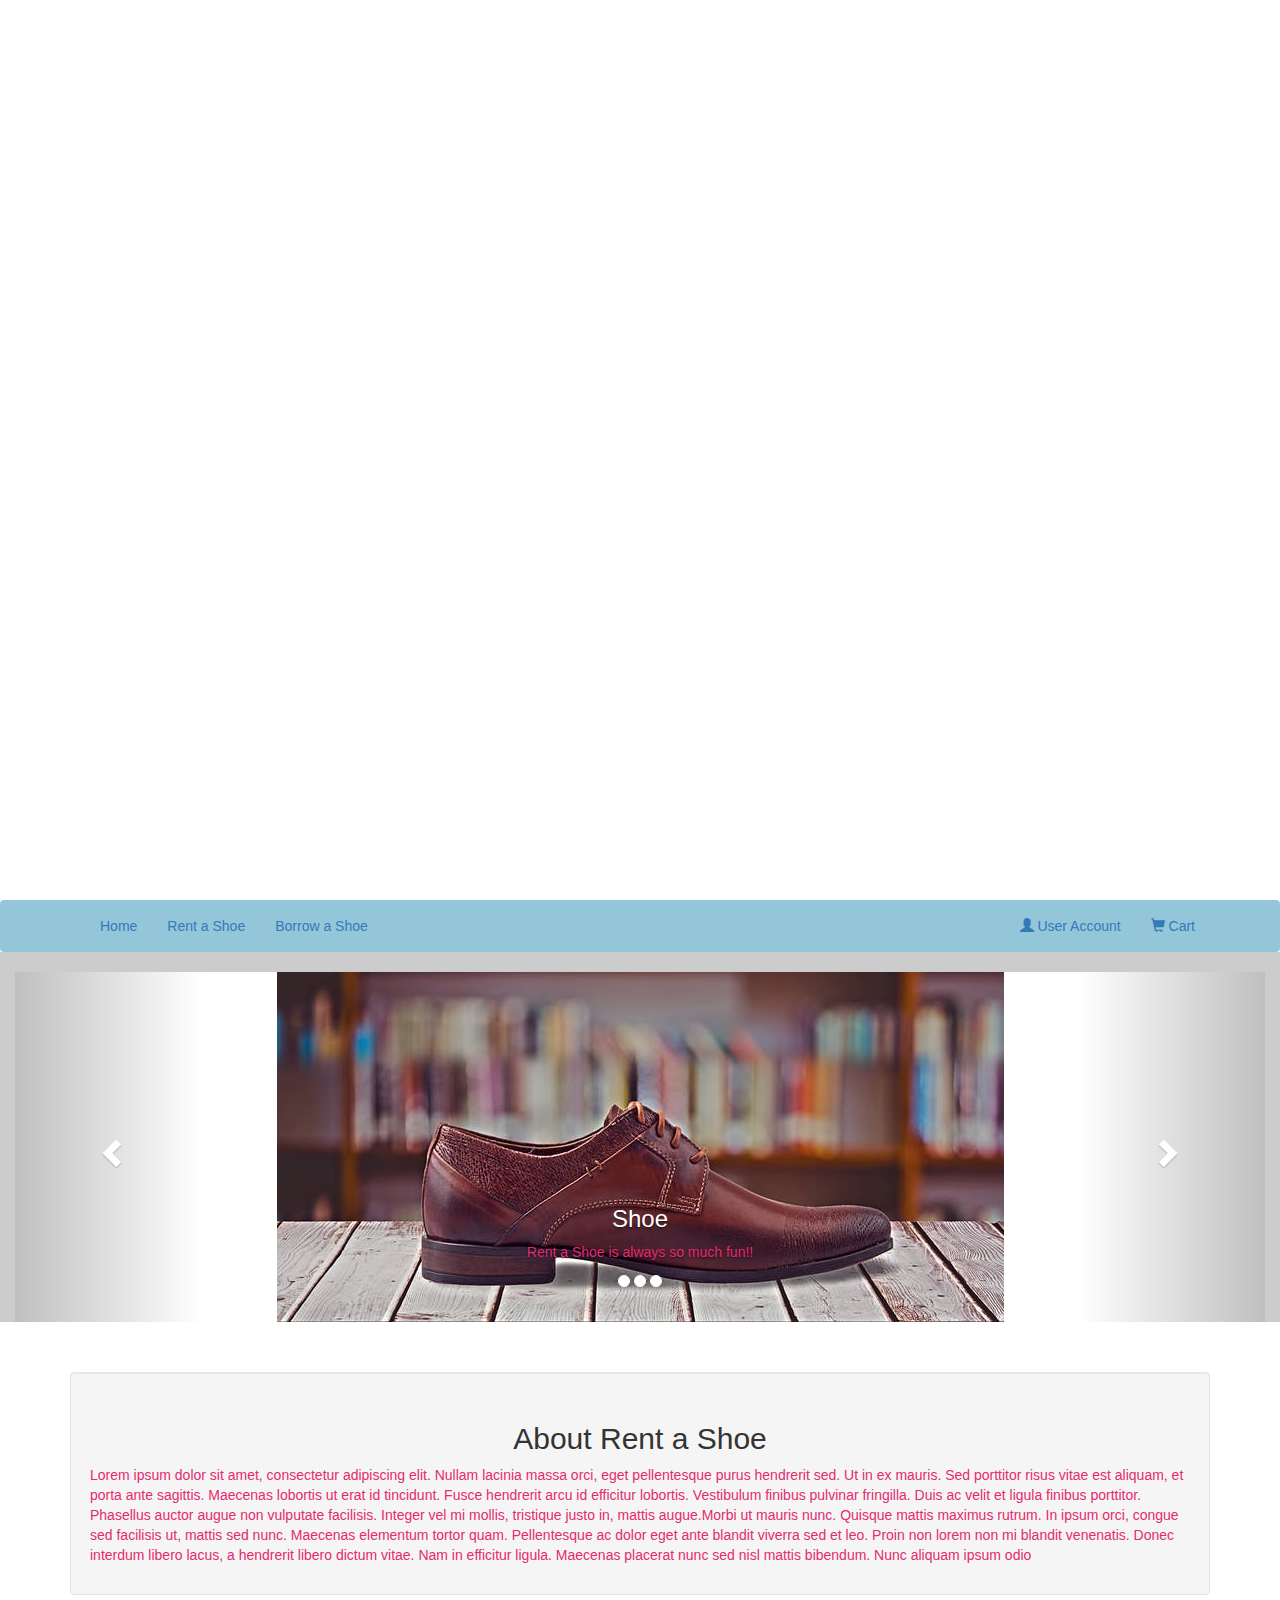
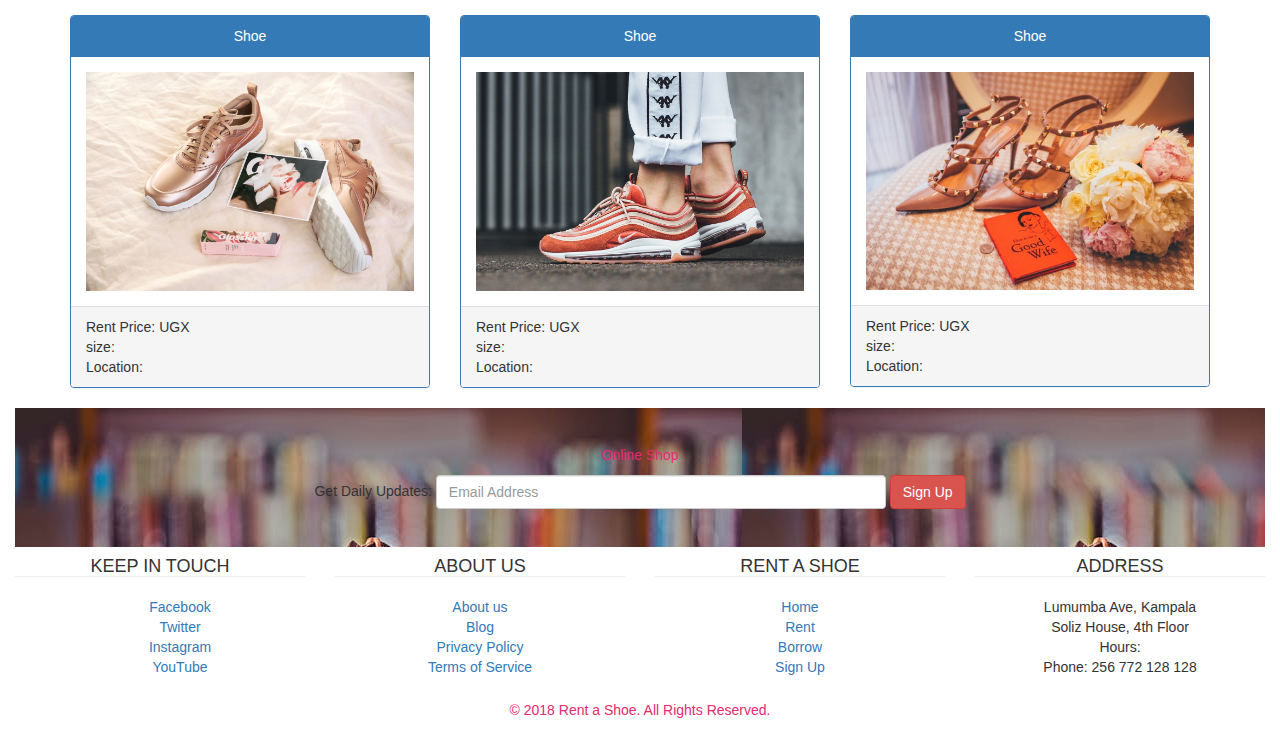
==== index.html @ 58b5680e "adjust header image" ====
<!DOCTYPE html>
<html lang="en">
<head>
  <meta charset="utf-8">
  <meta name="viewport" content="width=device-width, initial-scale=1">
  <title> Rent a Shoe </title>
  <link href="css/bootstrap.css" rel="stylesheet" type="text/css">
  <link href="css/styles.css" rel="stylesheet" type="text/css">
  <link href="https://fonts.googleapis.com/css?family=Kaushan+Script" rel="stylesheet">
  <link rel="stylesheet" href="https://maxcdn.bootstrapcdn.com/bootstrap/3.3.7/css/bootstrap.min.css" integrity="sha384-BVYiiSIFeK1dGmJRAkycuHAHRg32OmUcww7on3RYdg4Va+PmSTsz/K68vbdEjh4u" crossorigin="anonymous">
  <script   src="https://code.jquery.com/jquery-3.3.1.min.js"   integrity="sha256-FgpCb/KJQlLNfOu91ta32o/NMZxltwRo8QtmkMRdAu8="   crossorigin="anonymous"></script>
<script src="js/scripts.js"></script>
</head>
<body>

<div class="container-fluid" id="man">
  <header>
  <section class="header-content" id="hea">
    <h1 class="header-title">RENT A SHOE</h1>
    <h4 class="header-subtitle">Lorem ipsum dolor sit amet, consectetur adipiscing elit</h4>
    <p class="header-button">ENJOY SHOPPING</p>
  </section>
  </header>
</div>

<nav class="navbar navbar-pills" id="my">
  <div class="container">
    <div class="collapse navbar-collapse" id="myNavbar">
      <ul class="active nav navbar-nav">
        <li class="active"><a href="index.html">Home</a></li>
        <li class="active"><a href="rent.html">Rent a Shoe</a></li>
        <li class="active"><a href="pay.html">Borrow a Shoe</a></li>
      </ul>
      <ul class="nav navbar-nav navbar-right">
        <li class="active"><a href="user.html"><span class="glyphicon glyphicon-user"></span> User Account</a></li>
        <li class="active"><a href="#"><span class="glyphicon glyphicon-shopping-cart"></span> Cart</a></li>
      </ul>
    </div>
  </div>
</nav>

<div class="container-fluid" id="jm">
<div class="jos-slide">
    <div id="myCarousel" class="carousel slide" data-ride="carousel">

        <ol class="carousel-indicators">
            <li data-target="#myCarousel" data-slide-to="0" class="active"></li>
            <li data-target="#myCarousel" data-slide-to="1" class="active"></li>
            <li data-target="#myCarousel" data-slide-to="2" class="active"></li>
        </ol>
        <div class="carousel-inner">
            <div class="item active">
                <img src="images/shoe1.jpeg" alt="Rent Shoe">
                <div class="carousel-caption">
                  <h3>Shoe</h3>
                  <p>Rent a Shoe is always so much fun!!</p>
                </div>
              </div>

              <div class="item">
                  <img src="images/airforce.jpg" alt="Rent Shoe">
                  <div class="carousel-caption">
                    <h3>Shoe</h3>
                    <p>Rent a Shoe is always so much fun!!</p>
                  </div>
                </div>

                <div class="item">
                    <img src="images/airjordans.jpeg" alt="Rent Shoe">
                    <div class="carousel-caption">
                      <h3>Shoe</h3>
                      <p>Rent a Shoe is always so much fun!!</p>
                    </div>
                  </div>
        <a class="carousel-control left" href="#myCarousel" data-slide="prev">
            <span class="glyphicon glyphicon-chevron-left"></span>
        </a>
        <a class="carousel-control right" href="#myCarousel" data-slide="next">
            <span class="glyphicon glyphicon-chevron-right"></span>
        </a>
    </div>
  </div>
</div>
</div>

<div class="section">
  <div class="container">
    <div class="well">
  <h2>About Rent a Shoe</h3>
    <p> Lorem ipsum dolor sit amet, consectetur adipiscing elit. Nullam lacinia massa orci, eget pellentesque purus hendrerit sed. Ut in ex mauris. Sed porttitor risus vitae est aliquam, et porta ante sagittis. Maecenas lobortis ut erat id tincidunt. Fusce hendrerit arcu id efficitur lobortis. Vestibulum finibus pulvinar fringilla. Duis ac velit et ligula finibus porttitor. Phasellus auctor augue non vulputate facilisis. Integer vel mi mollis, tristique justo in, mattis augue.Morbi ut mauris nunc. Quisque mattis maximus rutrum. In ipsum orci, congue sed facilisis ut, mattis sed nunc. Maecenas elementum tortor quam. Pellentesque ac dolor eget ante blandit viverra sed et leo. Proin non lorem non mi blandit venenatis. Donec interdum libero lacus, a hendrerit libero dictum vitae. Nam in efficitur ligula. Maecenas placerat nunc sed nisl mattis bibendum. Nunc aliquam ipsum odio</p>
</div>
</div>
</div>
<div class="sect">
  <div class="container">
  <div class="row">
    <div class="col-sm-4">
      <div class="panel panel-primary">
        <div class="panel-heading">Shoe</div>
        <div class="panel-body" id="panel1">
          <img src="images/cara3.0.jpg" class="img-responsive" alt="Shoe-1 Display"></div>
        <div class="panel-footer">
          Rent Price: UGX <br>
          size:  <br>
          Location:</div>
        <div class="caption">
      </div>
    </div>
  </div>

    <div class="col-sm-4">
      <div class="panel panel-primary">
        <div class="panel-heading">Shoe</div>
        <div class="panel-body" id="panel3">
          <img src="images/cara2.jpg" class="img-responsive" alt="Image"></div>
        <div class="panel-footer">
          Rent Price: UGX <br>
          size:  <br>
          Location:</div>
      </div>
    </div>
    <div class="col-sm-4">
      <div class="panel panel-primary">
        <div class="panel-heading">Shoe</div>
        <div class="panel-body" id="panel2"><img src="images/shoe6.jpeg" class="img-responsive"  alt="Image"></div>
        <div class="panel-footer">
          Rent Price: UGX <br>
          size:  <br>
          Location:</div>
      </div>
    </div>
  </div>
</div>

<footer class="container-fluid text-center">
  <div class="foot">
  <p>Online Shop</p>
  <form class="form-inline">Get Daily Updates:
    <input type="email" class="form-control" size="50" placeholder="Email Address">
    <button type="button" class="btn btn-danger">Sign Up</button>
  </div>
</footer>

<footer class="container-fluid">
  <div class="row">
    <div class="col-md-3 text-left" id="social">
      <h4 id="kj">KEEP IN TOUCH</h4>
      <hr id="jk">
    <ul type="none" class="icon">
      <li><a href="https://facebook.com">Facebook</a></li>
      <li><a href="https://twitter.com">Twitter</a></li>
      <li><a href="https://instragram.com">Instagram</a></li>
      <li><a href="https://YouTube">YouTube</a></li>
    </div>

    <div class="col-md-3 text-center">
      <h4 id="kj1">ABOUT US</h4>
      <hr id="jk1">
      <a href="#">About us</a> <br>
      <a href="#">Blog</a> <br>
      <a href="#">Privacy Policy</a> <br>
      <a href="#">Terms of Service</a>
  </div>

  <div class="col-md-3 text-center">
    <h4 id="kj2">RENT A SHOE</h4>
    <hr id="jk2">
    <a href="index.html">Home</a> <br>
    <a href="#">Rent</a> <br>
    <a href="#">Borrow</a> <br>
    <a href="https://outlook.live.com/mail">Sign Up</a>
</div>

  <div class="col-md-3 text-center">
    <h4 id="kj3">ADDRESS</h4>
    <hr id="jk3">
    Lumumba Ave, Kampala <br>
    Soliz House, 4th Floor <br>
    Hours: <br>
    Phone: 256 772 128 128 <br>
</div>
</footer>



<div class="foo3">
    <p>© 2018 Rent a Shoe. All Rights Reserved.</p>
  </div>
<script src="https://maxcdn.bootstrapcdn.com/bootstrap/3.3.7/js/bootstrap.min.js" integrity="sha384-Tc5IQib027qvyjSMfHjOMaLkfuWVxZxUPnCJA7l2mCWNIpG9mGCD8wGNIcPD7Txa" crossorigin="anonymous"></script>
<script src="js/scripts.js"></script>
</body>
</html>
---- css/styles.css ----
html, body{

  /* background-color: #FCF9F8; */
}

.icon{
  text-align: center;

}
.foot{
  background-image: url(../images/shoe1.jpeg);
  padding-bottom: 3%;
  padding-top: 3%;
  background-color: #67aeca;
}

/* #goo{
  text-align: center;
  padding-top: 40px;
  margin-top: 40px;
} */

.foo3{
  padding-bottom: 1.2%;
  padding-top: 1%;
  text-align: center;
  color: darkblue;
  animation-fill-mode: both;
}
.row{

  list-style: none;

}

}
#social{
  text-align: center;
  color: white;
}

h4{
  text-align: center;
  color: white;
}
h2{
  text-align: center;
  padding-top: 10px;
}
#par{
  text-align: center;

}
.panel-heading{
  text-align: center;
}
.panel-footer{
  background-color: #CB9B80;
  padding: 0;
}
#man {
    padding-right: 0px;
    padding-left: 0px;
    margin-right: auto;
    margin-left: auto;
    padding-top: 0px;
    /* background-color: rgb(0,0,0,0.8); */

}
p{
  color: rgb(229,42,111);
}
.navbar{
  background-color: rgb(103,174,202, 0.7)


}
.myCarousel{
  margin-top: 0px;
  margin-bottom: 0px;
}
#my{
  margin-bottom: 0;
  color: #
}
/* carousel */
.section{
  padding-bottom: 0px;
  margin-top: 50px;
  box shadow: 0.1px, 0.1px, 1px, 1px rgb(0 , 0, 0, 0.7);

}
.carousel{
    background: #ffffff;
    margin-top: 20px;
}
.carousel .item{
    min-height: 280px;
  }
.carousel .item img{
    margin: 0 auto;
}
.jos-slide{
	margin-top: 0px;
  margin-bottom: 0px;
  padding-top: 0px;
  padding-bottom: 0px;
}
#jm{
  background-color: rgb(0,0,0,0.2);
  padding-top: 0px;
  padding-bottom: 0px;
  margin-top: 0px;
  margin-bottom: 0px;
}
/* carousel */


/* HEADER */
header {
  align-items: center;
  display: flex;
  font-size: 85px;
  height: 100vh;
  justify-content: center;
  overflow: hidden;
  position: relative;
  text-align: center;
  transform-style: preserve-3d;
  perspective: 100px;
  padding-top: 25%;
  font-family: 'Kaushan Script', cursive;
}

.header-button{
  font-size: 25px;
  color: white;
}
.header-title{
  font-size: 60px;
}

header:before {
  animation: fade-slide-down 2s .5s cubic-bezier(0, 0.5, 0, 1) forwards;
  /* background: linear-gradient(to bottom, rgba(0,0,0,0), rgba(0,0,0,.8)); */
  background-image: url(../images/homepage.jpg);
  /* no-repeat bottom */
  background-size: cover;
  background-repeat: no-repeat;
  content: "";
  opacity: 0;

  position: absolute;
    top: 0;
    right: 0;
    bottom: 0;
    left: 0;
  z-index: -1;
  /* background-color: #67aeca; */
}

header:after {
  background: #F9FCFF;
  content: "";
  height: 100rem;
  left: -5%;
  /* position: absolute;
    right: 5%; */
    /* bottom: 105%; */
  transform-origin: 0 0;
  transform: rotateZ(-4deg);
  z-index: 0;
}

.header-title, .header-subtitle {
  color: #fff;
}

#jk{
  margin-top: 0px;
}
#kj{
  margin-bottom: 0px;
}
#jk1{
  margin-top: 0px;
}
#kj1{
  margin-bottom: 0px;
}
#jk2{
  margin-top: 0px;
}
#kj2{
  margin-bottom: 0px;
}
#jk3{
  margin-top: 0px;

}
#kj3{
  margin-bottom: 0px;
}




.header-subtitle {
  text-transform: uppercase;
  margin-bottom: 5rem;
}

.header-button {
  transform: translateZ(.1px);
  position: relative;
  z-index: 5;
}

/* Animations */

@keyframes fade-slide-down {
  0% {
    opacity: 0;
    transform: translateY(-4rem);
  }
  100% {
    opacity: 5;
    transform: none;
    background-position: -2
    PX 0;
  }
}
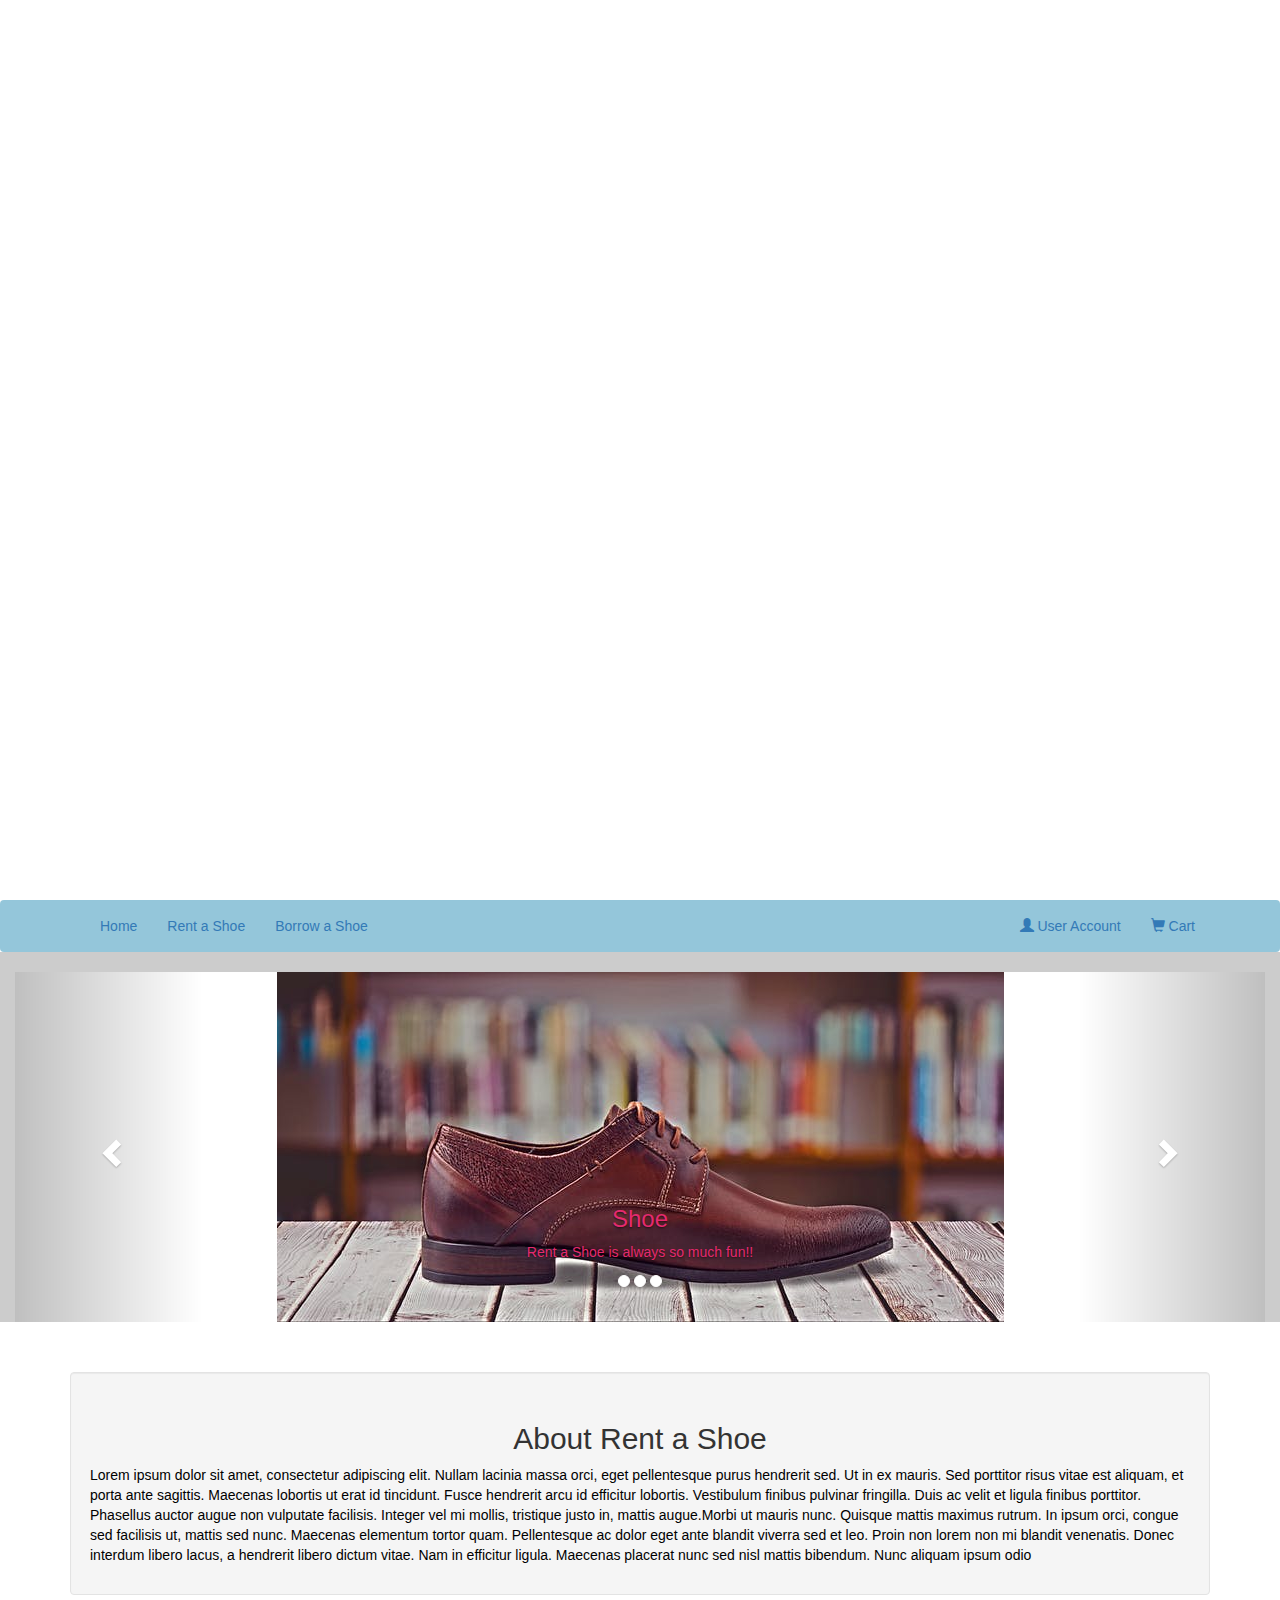
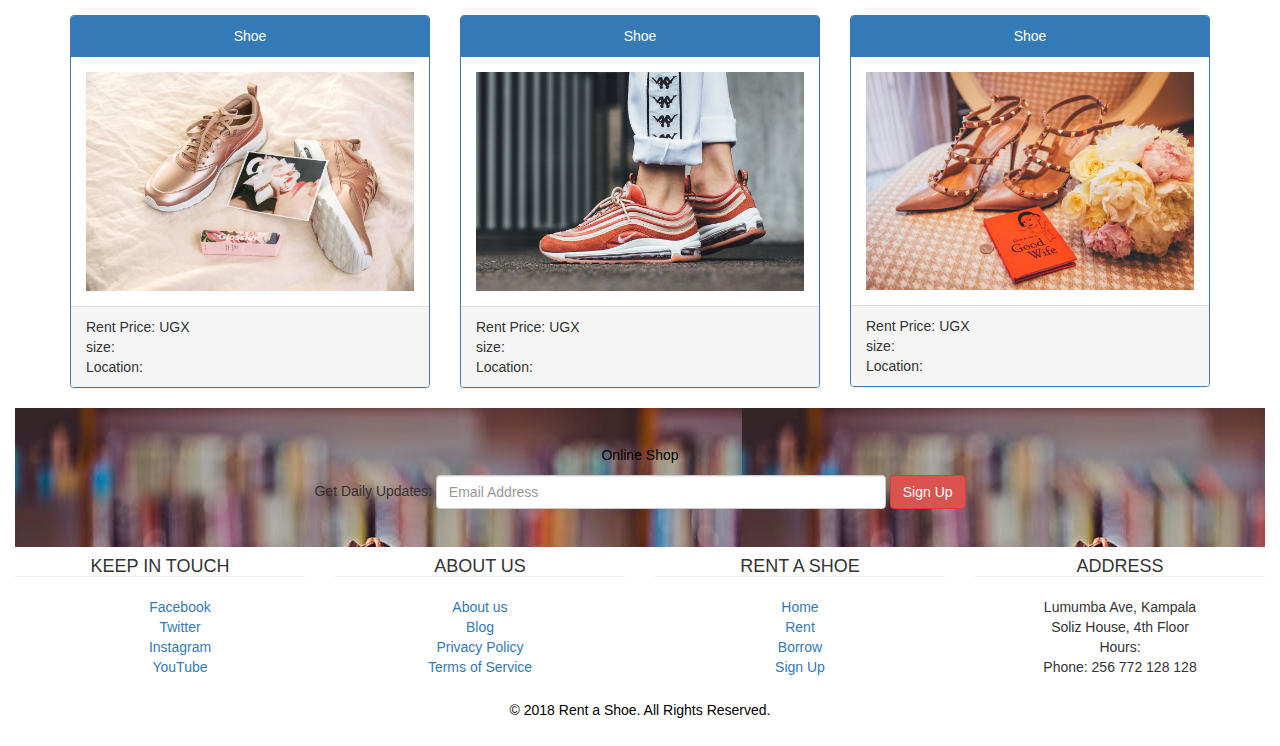
==== commit 53779f09: "imag changed and css" ====
--- a/index.html
+++ b/index.html
@@ -52,24 +52,24 @@
             <div class="item active">
                 <img src="images/shoe1.jpeg" alt="Rent Shoe">
                 <div class="carousel-caption">
-                  <h3>Shoe</h3>
-                  <p>Rent a Shoe is always so much fun!!</p>
+                  <h3 style="color: rgb(229,42,111);">Shoe</h3>
+                  <p style="color: rgb(229,42,111);">Rent a Shoe is always so much fun!!</p>
                 </div>
               </div>
 
               <div class="item">
                   <img src="images/airforce.jpg" alt="Rent Shoe">
                   <div class="carousel-caption">
-                    <h3>Shoe</h3>
-                    <p>Rent a Shoe is always so much fun!!</p>
+                    <h3 style="color: rgb(229,42,111,0.4);">Shoe</h3>
+                    <p style="color: rgb(229,42,111,0.4);">Rent a Shoe is always so much fun!!</p>
                   </div>
                 </div>
 
                 <div class="item">
                     <img src="images/airjordans.jpeg" alt="Rent Shoe">
                     <div class="carousel-caption">
-                      <h3>Shoe</h3>
-                      <p>Rent a Shoe is always so much fun!!</p>
+                      <h3 style="color: rgb(229,42,111,0.4);">Shoe</h3>
+                      <p style="color: rgb(229,42,111,0.4);">Rent a Shoe is always so much fun!!</p>
                     </div>
                   </div>
         <a class="carousel-control left" href="#myCarousel" data-slide="prev">
--- a/css/styles.css
+++ b/css/styles.css
@@ -68,7 +68,7 @@
 
 }
 p{
-  color: rgb(229,42,111);
+  color: black;
 }
 .navbar{
   background-color: rgb(103,174,202, 0.7)
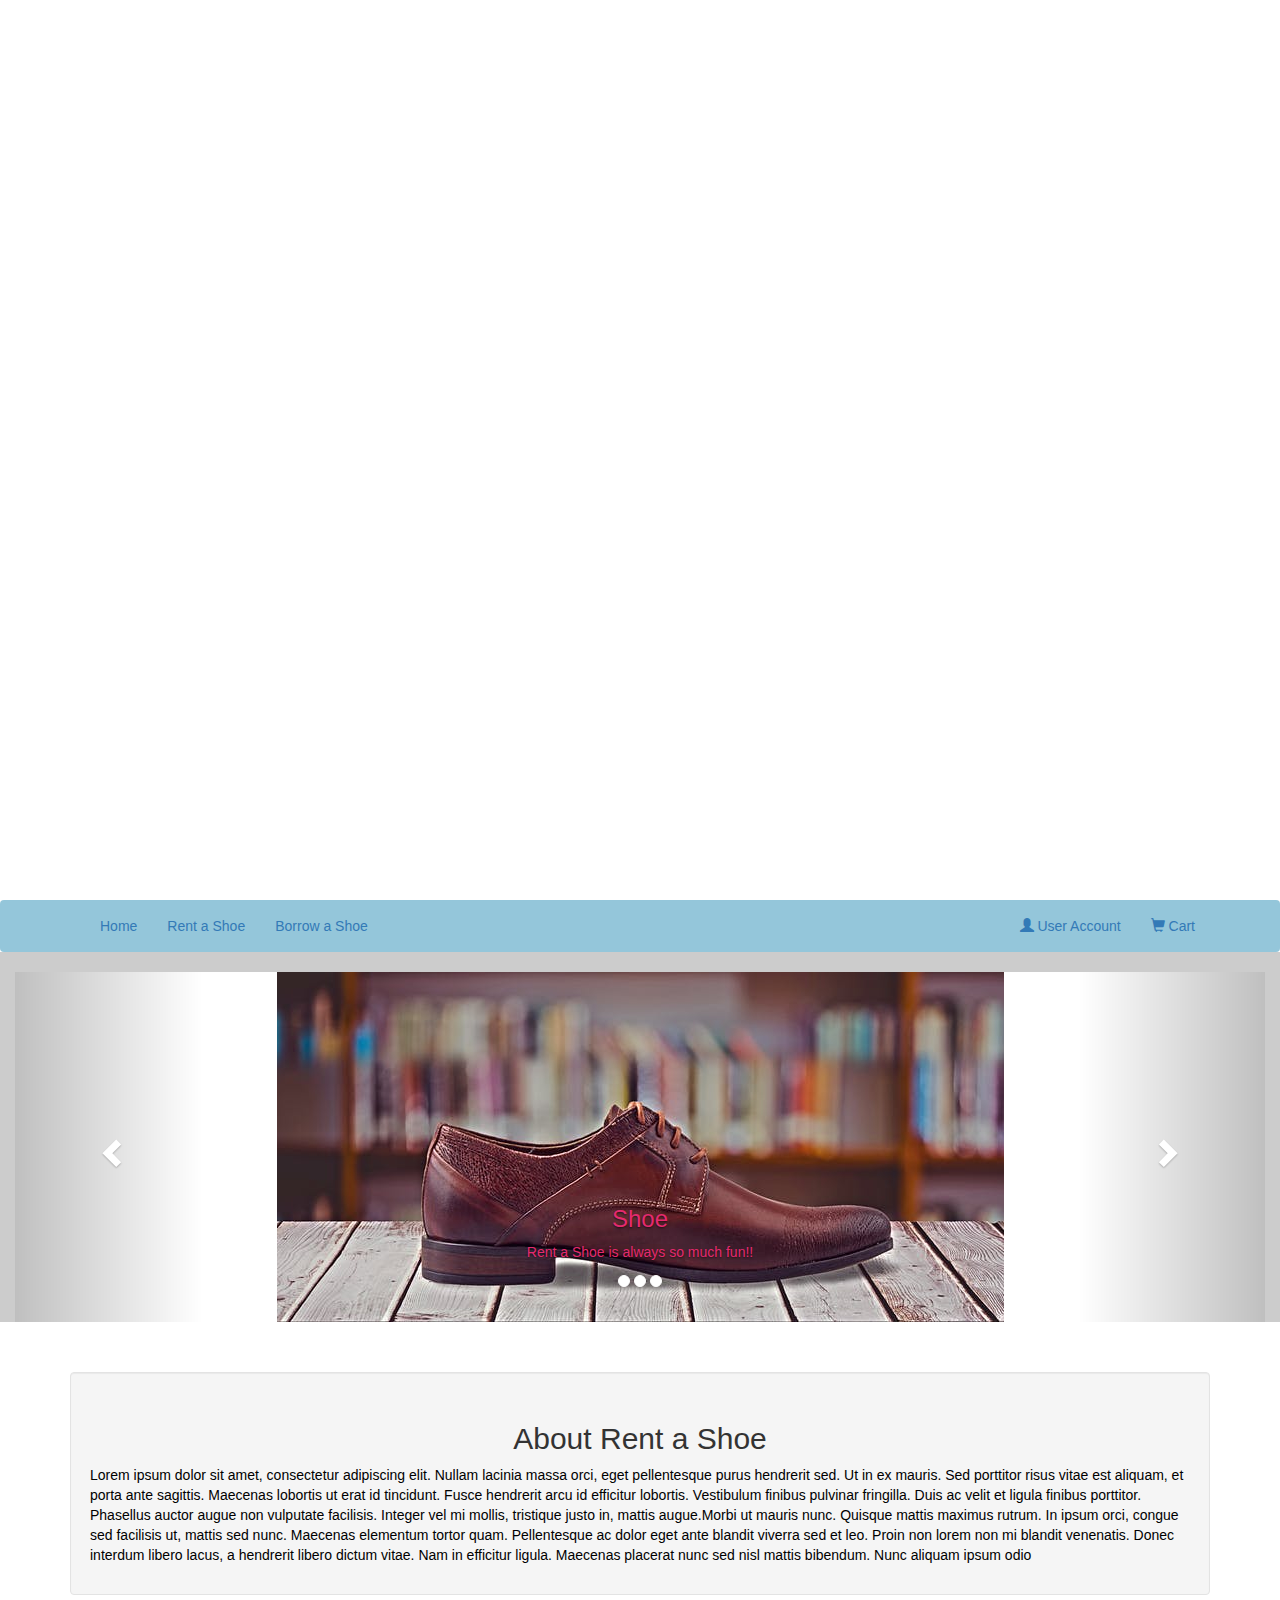
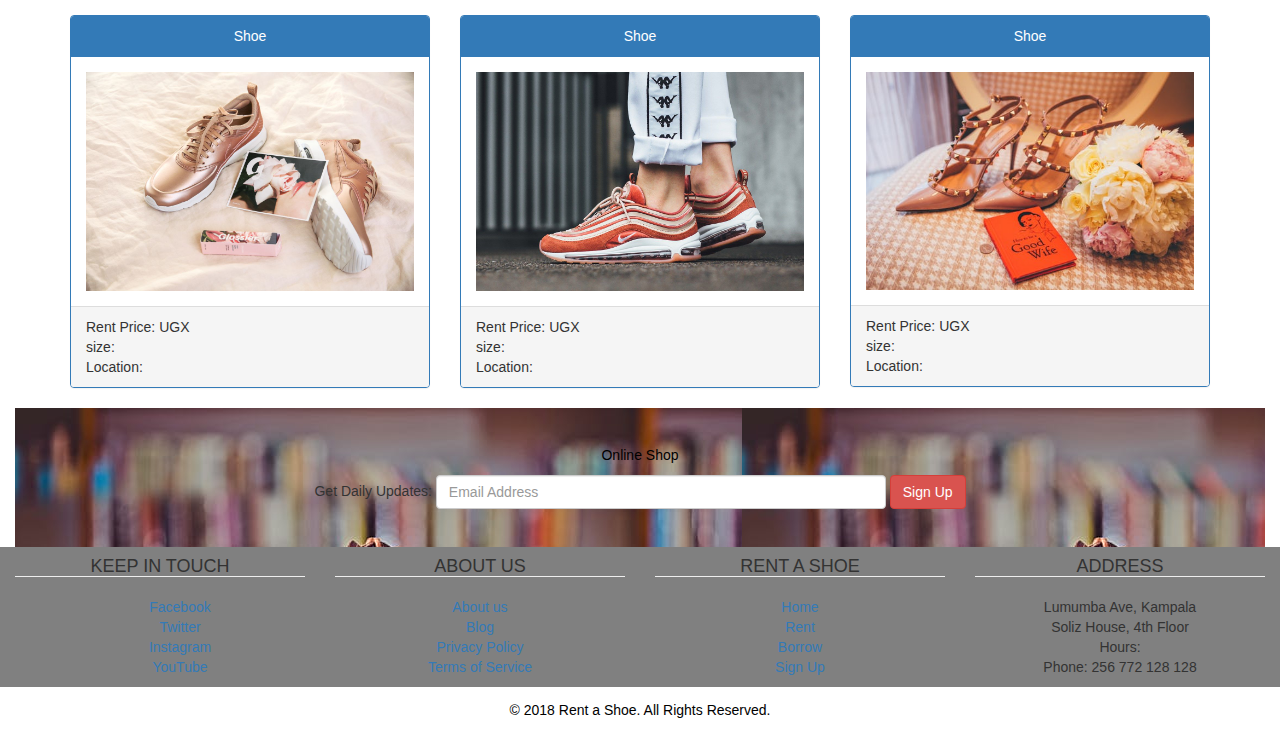
==== commit 8bcb9c26: "adding font" ====
--- a/index.html
+++ b/index.html
@@ -6,6 +6,7 @@
   <title> Rent a Shoe </title>
   <link href="css/bootstrap.css" rel="stylesheet" type="text/css">
   <link href="css/styles.css" rel="stylesheet" type="text/css">
+  <link href="https://fonts.googleapis.com/css?family=Ultra" rel="stylesheet">
   <link href="https://fonts.googleapis.com/css?family=Kaushan+Script" rel="stylesheet">
   <link rel="stylesheet" href="https://maxcdn.bootstrapcdn.com/bootstrap/3.3.7/css/bootstrap.min.css" integrity="sha384-BVYiiSIFeK1dGmJRAkycuHAHRg32OmUcww7on3RYdg4Va+PmSTsz/K68vbdEjh4u" crossorigin="anonymous">
   <script   src="https://code.jquery.com/jquery-3.3.1.min.js"   integrity="sha256-FgpCb/KJQlLNfOu91ta32o/NMZxltwRo8QtmkMRdAu8="   crossorigin="anonymous"></script>
@@ -141,8 +142,8 @@
   </div>
 </footer>
 
-<footer class="container-fluid">
-  <div class="row">
+<footer class="container-fluid" id="moo">
+  <div class="row" >
     <div class="col-md-3 text-left" id="social">
       <h4 id="kj">KEEP IN TOUCH</h4>
       <hr id="jk">
--- a/css/styles.css
+++ b/css/styles.css
@@ -78,6 +78,9 @@
 .myCarousel{
   margin-top: 0px;
   margin-bottom: 0px;
+}
+#moo{
+  background-color: gray;
 }
 #my{
   margin-bottom: 0;
@@ -174,6 +177,7 @@
 
 .header-title, .header-subtitle {
   color: #fff;
+  font-family: 'Ultra', serif;
 }
 
 #jk{
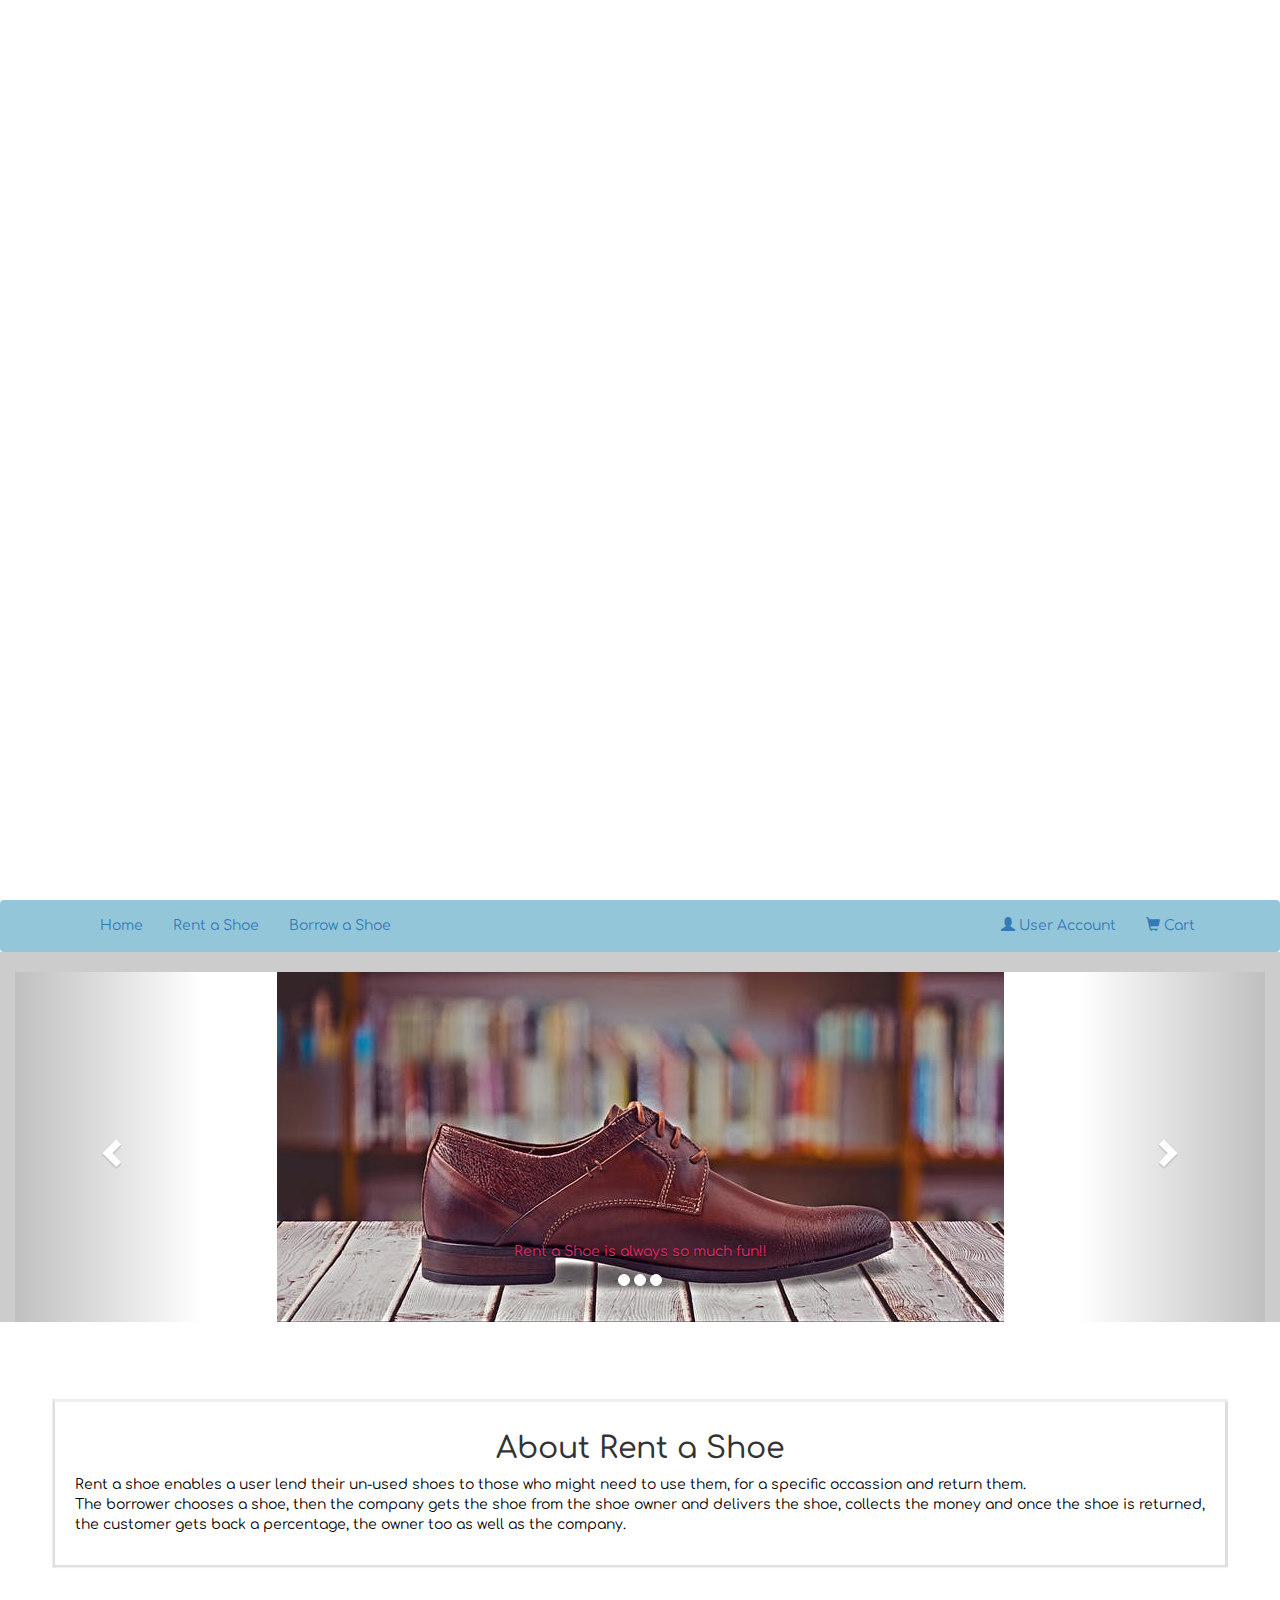
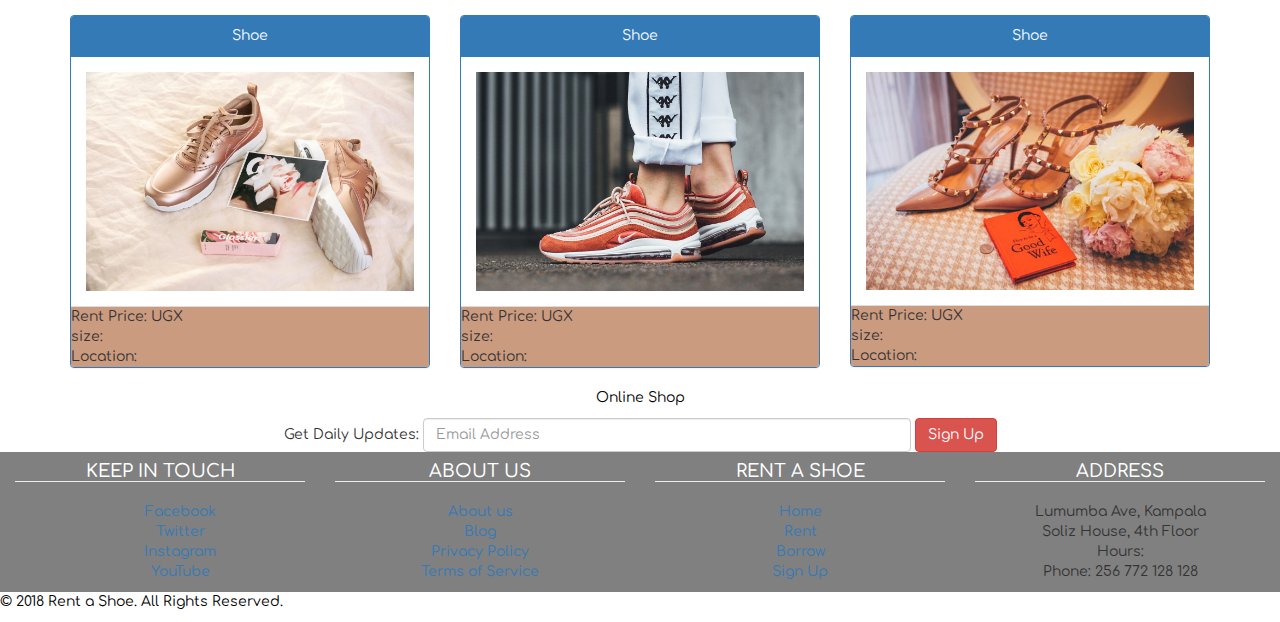
==== commit d8a1af6d: "box shadow" ====
--- a/index.html
+++ b/index.html
@@ -4,11 +4,14 @@
   <meta charset="utf-8">
   <meta name="viewport" content="width=device-width, initial-scale=1">
   <title> Rent a Shoe </title>
-  <link href="css/bootstrap.css" rel="stylesheet" type="text/css">
+  <!-- <link href="css/bootstrap.css" rel="stylesheet" type="text/css"> -->
   <link href="css/styles.css" rel="stylesheet" type="text/css">
+  <link href="https://fonts.googleapis.com/css?family=Comfortaa:700" rel="stylesheet">
   <link href="https://fonts.googleapis.com/css?family=Ultra" rel="stylesheet">
+  <link href="https://fonts.googleapis.com/css?family=Comfortaa:700" rel="stylesheet">
   <link href="https://fonts.googleapis.com/css?family=Kaushan+Script" rel="stylesheet">
   <link rel="stylesheet" href="https://maxcdn.bootstrapcdn.com/bootstrap/3.3.7/css/bootstrap.min.css" integrity="sha384-BVYiiSIFeK1dGmJRAkycuHAHRg32OmUcww7on3RYdg4Va+PmSTsz/K68vbdEjh4u" crossorigin="anonymous">
+    <link href="css/styles.css" rel="stylesheet" type="text/css">
   <script   src="https://code.jquery.com/jquery-3.3.1.min.js"   integrity="sha256-FgpCb/KJQlLNfOu91ta32o/NMZxltwRo8QtmkMRdAu8="   crossorigin="anonymous"></script>
 <script src="js/scripts.js"></script>
 </head>
@@ -53,7 +56,7 @@
             <div class="item active">
                 <img src="images/shoe1.jpeg" alt="Rent Shoe">
                 <div class="carousel-caption">
-                  <h3 style="color: rgb(229,42,111);">Shoe</h3>
+                  <h3 style="color: rgb(229,42,111);"></h3>
                   <p style="color: rgb(229,42,111);">Rent a Shoe is always so much fun!!</p>
                 </div>
               </div>
@@ -61,7 +64,7 @@
               <div class="item">
                   <img src="images/airforce.jpg" alt="Rent Shoe">
                   <div class="carousel-caption">
-                    <h3 style="color: rgb(229,42,111,0.4);">Shoe</h3>
+                    <h3 style="color: rgb(229,42,111,0.4);"></h3>
                     <p style="color: rgb(229,42,111,0.4);">Rent a Shoe is always so much fun!!</p>
                   </div>
                 </div>
@@ -69,7 +72,7 @@
                 <div class="item">
                     <img src="images/airjordans.jpeg" alt="Rent Shoe">
                     <div class="carousel-caption">
-                      <h3 style="color: rgb(229,42,111,0.4);">Shoe</h3>
+                      <h3 style="color: rgb(229,42,111,0.4);"></h3>
                       <p style="color: rgb(229,42,111,0.4);">Rent a Shoe is always so much fun!!</p>
                     </div>
                   </div>
@@ -86,9 +89,10 @@
 
 <div class="section">
   <div class="container">
-    <div class="well">
+    <div class="row" id="hou">
   <h2>About Rent a Shoe</h3>
-    <p> Lorem ipsum dolor sit amet, consectetur adipiscing elit. Nullam lacinia massa orci, eget pellentesque purus hendrerit sed. Ut in ex mauris. Sed porttitor risus vitae est aliquam, et porta ante sagittis. Maecenas lobortis ut erat id tincidunt. Fusce hendrerit arcu id efficitur lobortis. Vestibulum finibus pulvinar fringilla. Duis ac velit et ligula finibus porttitor. Phasellus auctor augue non vulputate facilisis. Integer vel mi mollis, tristique justo in, mattis augue.Morbi ut mauris nunc. Quisque mattis maximus rutrum. In ipsum orci, congue sed facilisis ut, mattis sed nunc. Maecenas elementum tortor quam. Pellentesque ac dolor eget ante blandit viverra sed et leo. Proin non lorem non mi blandit venenatis. Donec interdum libero lacus, a hendrerit libero dictum vitae. Nam in efficitur ligula. Maecenas placerat nunc sed nisl mattis bibendum. Nunc aliquam ipsum odio</p>
+    <p>Rent a shoe enables a user lend their un-used shoes to those who might need to use them, for a specific occassion and return them.<br>
+    The borrower chooses a shoe, then the company gets the shoe from the shoe owner and delivers the shoe, collects the money and once the shoe is returned, the customer gets back a percentage, the owner too as well as the company. </p>
 </div>
 </div>
 </div>
--- a/css/styles.css
+++ b/css/styles.css
@@ -1,7 +1,16 @@
-html, body{
-
-  /* background-color: #FCF9F8; */
-}
+body{
+/* font-family: 'Merienda', cursive; */
+font-family: 'Comfortaa', cursive;
+/* background-color: yellow; */
+
+}
+#hou{
+  box-shadow: 0.1px 0px 1px 3px rgb(224,222,222);
+  padding-bottom: 20px;
+  margin-top: 30px;
+  margin-bottom: 50px;
+  padding-left: 20px;
+  padding-right: 20px;
 
 .icon{
   text-align: center;
@@ -178,6 +187,11 @@
 .header-title, .header-subtitle {
   color: #fff;
   font-family: 'Ultra', serif;
+
+}
+.header-subtitle{
+  font-family: 'Comfortaa', cursive;
+  font-size: 24px;
 }
 
 #jk{
@@ -218,6 +232,8 @@
   transform: translateZ(.1px);
   position: relative;
   z-index: 5;
+  font-family: 'Comfortaa', cursive;
+  font-size: 18px;
 }
 
 /* Animations */
--- a/css/styles.css
+++ b/css/styles.css
@@ -1,7 +1,16 @@
-html, body{
-
-  /* background-color: #FCF9F8; */
-}
+body{
+/* font-family: 'Merienda', cursive; */
+font-family: 'Comfortaa', cursive;
+/* background-color: yellow; */
+
+}
+#hou{
+  box-shadow: 0.1px 0px 1px 3px rgb(224,222,222);
+  padding-bottom: 20px;
+  margin-top: 30px;
+  margin-bottom: 50px;
+  padding-left: 20px;
+  padding-right: 20px;
 
 .icon{
   text-align: center;
@@ -178,6 +187,11 @@
 .header-title, .header-subtitle {
   color: #fff;
   font-family: 'Ultra', serif;
+
+}
+.header-subtitle{
+  font-family: 'Comfortaa', cursive;
+  font-size: 24px;
 }
 
 #jk{
@@ -218,6 +232,8 @@
   transform: translateZ(.1px);
   position: relative;
   z-index: 5;
+  font-family: 'Comfortaa', cursive;
+  font-size: 18px;
 }
 
 /* Animations */
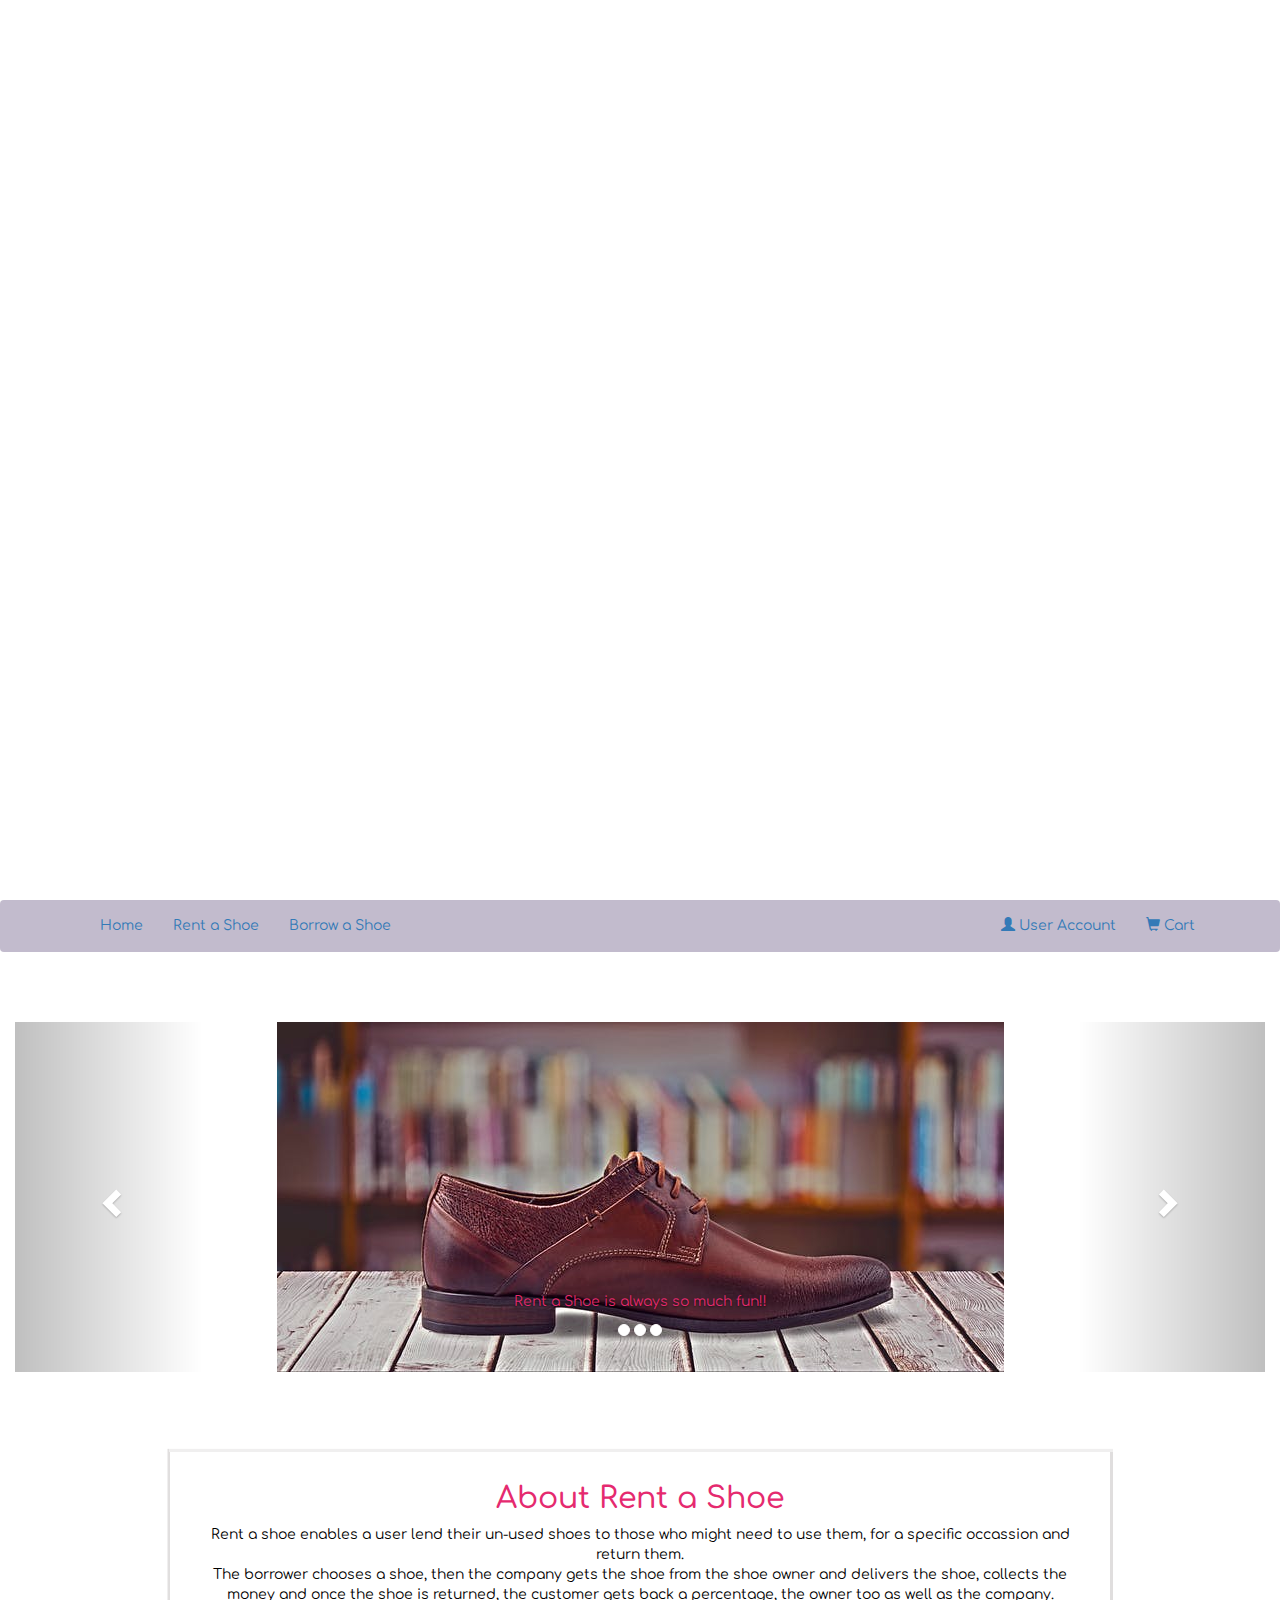
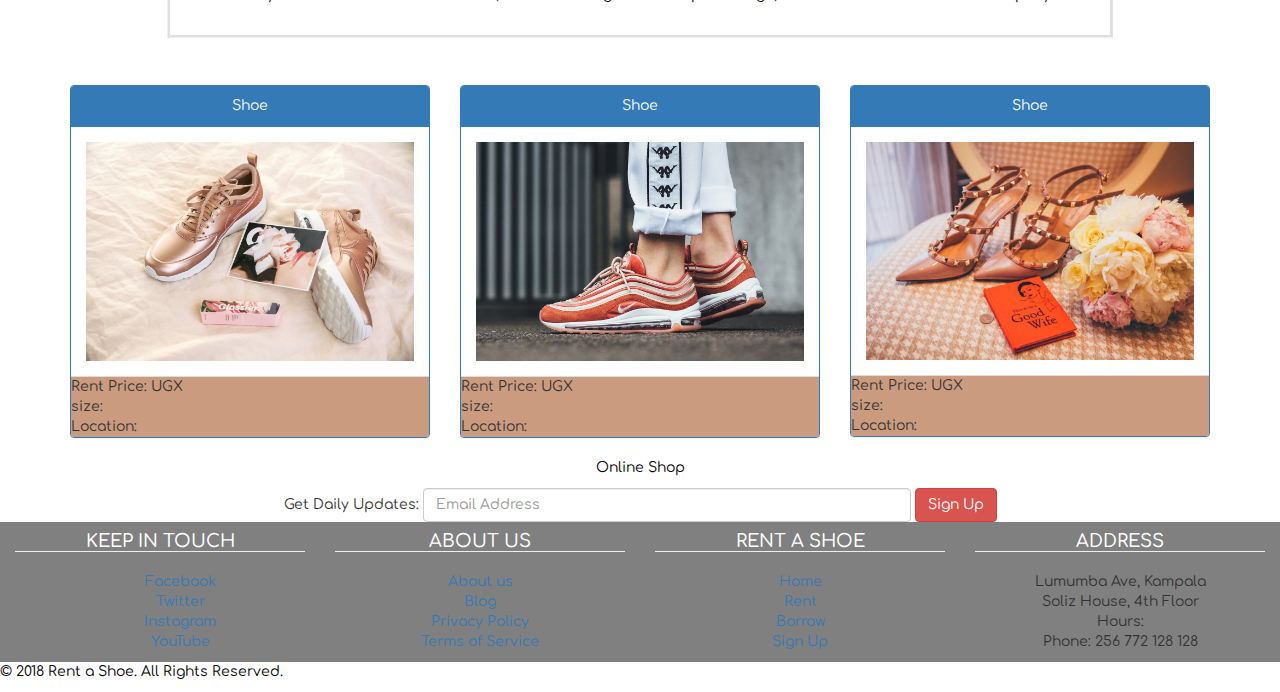
==== commit c8abccd7: "add them" ====
--- a/index.html
+++ b/index.html
@@ -90,7 +90,7 @@
 <div class="section">
   <div class="container">
     <div class="row" id="hou">
-  <h2>About Rent a Shoe</h3>
+  <h2 style="color:#e52a6f">About Rent a Shoe</h3>
     <p>Rent a shoe enables a user lend their un-used shoes to those who might need to use them, for a specific occassion and return them.<br>
     The borrower chooses a shoe, then the company gets the shoe from the shoe owner and delivers the shoe, collects the money and once the shoe is returned, the customer gets back a percentage, the owner too as well as the company. </p>
 </div>
--- a/css/styles.css
+++ b/css/styles.css
@@ -9,8 +9,11 @@
   padding-bottom: 20px;
   margin-top: 30px;
   margin-bottom: 50px;
+  margin-right: 100px;
+  margin-left: 100px;
   padding-left: 20px;
   padding-right: 20px;
+  text-align: center;
 
 .icon{
   text-align: center;
@@ -80,20 +83,22 @@
   color: black;
 }
 .navbar{
-  background-color: rgb(103,174,202, 0.7)
+  background-color: rgb(103,86,130, 0.4)
 
 
 }
 .myCarousel{
   margin-top: 0px;
   margin-bottom: 0px;
+  height: 500px;
 }
 #moo{
   background-color: gray;
 }
 #my{
-  margin-bottom: 0;
-  color: #
+
+  margin-bottom: 50px;
+
 }
 /* carousel */
 .section{
@@ -119,7 +124,7 @@
   padding-bottom: 0px;
 }
 #jm{
-  background-color: rgb(0,0,0,0.2);
+  /* background-color: rgb(103,174,202,0.5); */
   padding-top: 0px;
   padding-bottom: 0px;
   margin-top: 0px;
--- a/css/styles.css
+++ b/css/styles.css
@@ -9,8 +9,11 @@
   padding-bottom: 20px;
   margin-top: 30px;
   margin-bottom: 50px;
+  margin-right: 100px;
+  margin-left: 100px;
   padding-left: 20px;
   padding-right: 20px;
+  text-align: center;
 
 .icon{
   text-align: center;
@@ -80,20 +83,22 @@
   color: black;
 }
 .navbar{
-  background-color: rgb(103,174,202, 0.7)
+  background-color: rgb(103,86,130, 0.4)
 
 
 }
 .myCarousel{
   margin-top: 0px;
   margin-bottom: 0px;
+  height: 500px;
 }
 #moo{
   background-color: gray;
 }
 #my{
-  margin-bottom: 0;
-  color: #
+
+  margin-bottom: 50px;
+
 }
 /* carousel */
 .section{
@@ -119,7 +124,7 @@
   padding-bottom: 0px;
 }
 #jm{
-  background-color: rgb(0,0,0,0.2);
+  /* background-color: rgb(103,174,202,0.5); */
   padding-top: 0px;
   padding-bottom: 0px;
   margin-top: 0px;
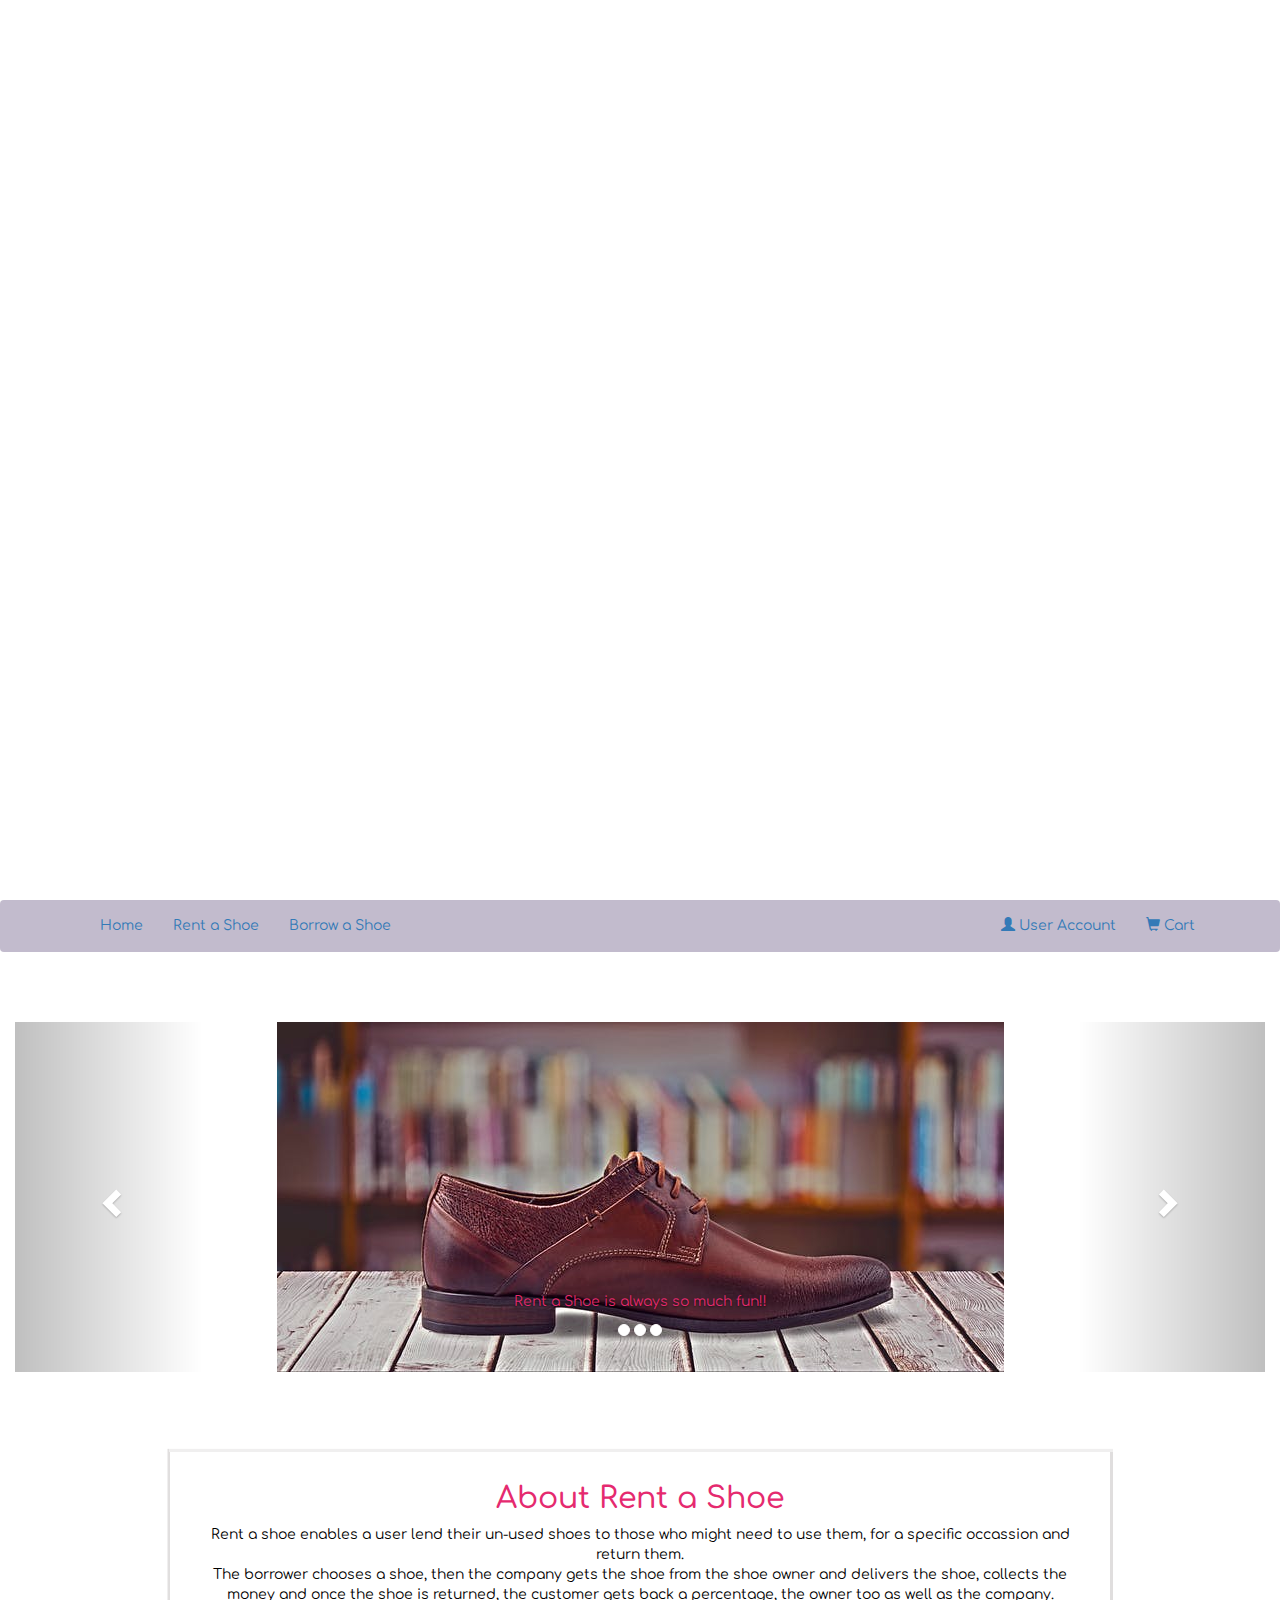
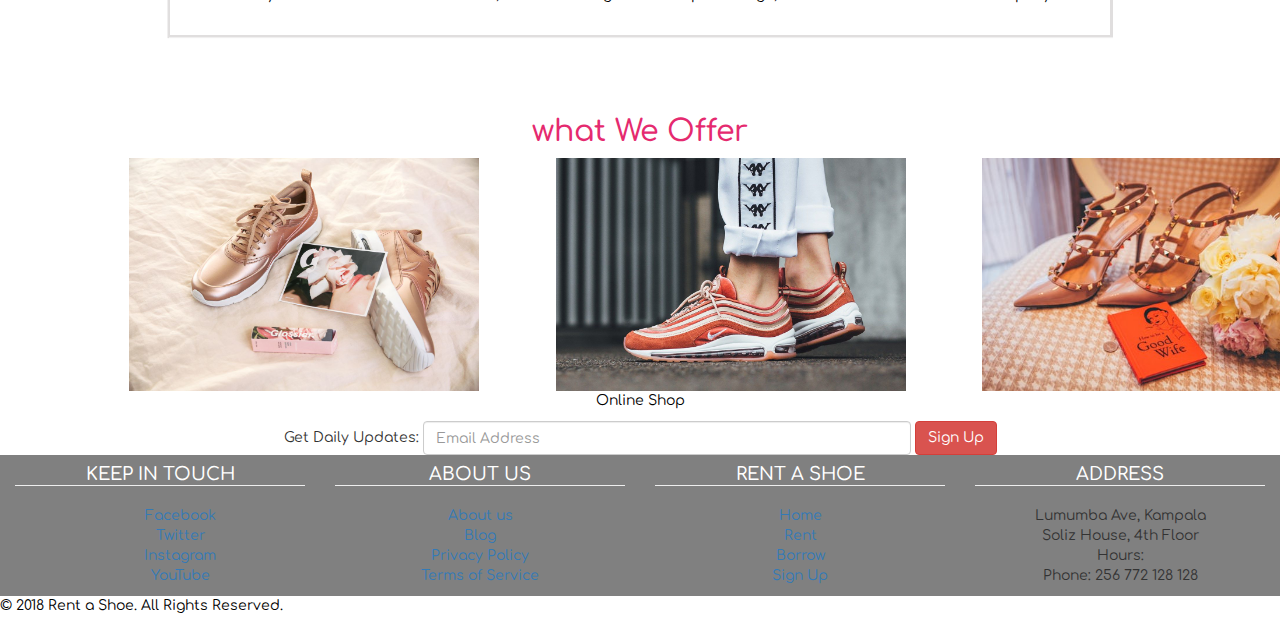
==== commit d188b661: "change panels to images with overlays" ====
--- a/index.html
+++ b/index.html
@@ -97,42 +97,28 @@
 </div>
 </div>
 <div class="sect">
-  <div class="container">
+  <div class="container-fluid">
+      <h2 style="color:#e52a6f">what We Offer</h3>
   <div class="row">
     <div class="col-sm-4">
-      <div class="panel panel-primary">
-        <div class="panel-heading">Shoe</div>
-        <div class="panel-body" id="panel1">
-          <img src="images/cara3.0.jpg" class="img-responsive" alt="Shoe-1 Display"></div>
-        <div class="panel-footer">
-          Rent Price: UGX <br>
-          size:  <br>
-          Location:</div>
-        <div class="caption">
-      </div>
-    </div>
+      <div class="container" id="overlaying">
+  <img src="images/cara3.0.jpg" alt="Shoe-1 Display" class="image">
+  <div class="overlay">MEN'S SHOES</div>
+</div>
   </div>
 
     <div class="col-sm-4">
-      <div class="panel panel-primary">
-        <div class="panel-heading">Shoe</div>
-        <div class="panel-body" id="panel3">
-          <img src="images/cara2.jpg" class="img-responsive" alt="Image"></div>
-        <div class="panel-footer">
-          Rent Price: UGX <br>
-          size:  <br>
-          Location:</div>
-      </div>
+      <div class="container" id="overlaying">
+  <img src="images/cara2.jpg" alt="Image" class="image">
+  <div class="overlay">LADIES' SHOES</div>
+</div>
     </div>
+
     <div class="col-sm-4">
-      <div class="panel panel-primary">
-        <div class="panel-heading">Shoe</div>
-        <div class="panel-body" id="panel2"><img src="images/shoe6.jpeg" class="img-responsive"  alt="Image"></div>
-        <div class="panel-footer">
-          Rent Price: UGX <br>
-          size:  <br>
-          Location:</div>
-      </div>
+      <div class="container" id="overlaying">
+  <img src="images/shoe6.jpeg" alt="Image" class="image">
+  <div class="overlay">KID'S SHOES</div>
+</div>
     </div>
   </div>
 </div>
--- a/css/styles.css
+++ b/css/styles.css
@@ -255,3 +255,35 @@
     PX 0;
   }
 }
+{box-sizing: border-box;}
+
+#overlaying {
+  position: relative;
+  width: 50%;
+  max-width: 300px;
+}
+
+.image {
+  display: block;
+  width: 350px;
+  height: auto;
+}
+
+.overlay {
+  position: absolute;
+  bottom: 0;
+  background: rgb(0, 0, 0);
+  background: rgba(0, 0, 0, 0.5); /* Black see-through */
+  color: #f1f1f1;
+  width: 350px;
+  transition: .5s ease;
+  opacity:0;
+  color: white;
+  font-size: 20px;
+  padding: 20px;
+  text-align: center;
+}
+
+#overlaying:hover .overlay {
+  opacity: 1;
+}
--- a/css/styles.css
+++ b/css/styles.css
@@ -255,3 +255,35 @@
     PX 0;
   }
 }
+{box-sizing: border-box;}
+
+#overlaying {
+  position: relative;
+  width: 50%;
+  max-width: 300px;
+}
+
+.image {
+  display: block;
+  width: 350px;
+  height: auto;
+}
+
+.overlay {
+  position: absolute;
+  bottom: 0;
+  background: rgb(0, 0, 0);
+  background: rgba(0, 0, 0, 0.5); /* Black see-through */
+  color: #f1f1f1;
+  width: 350px;
+  transition: .5s ease;
+  opacity:0;
+  color: white;
+  font-size: 20px;
+  padding: 20px;
+  text-align: center;
+}
+
+#overlaying:hover .overlay {
+  opacity: 1;
+}
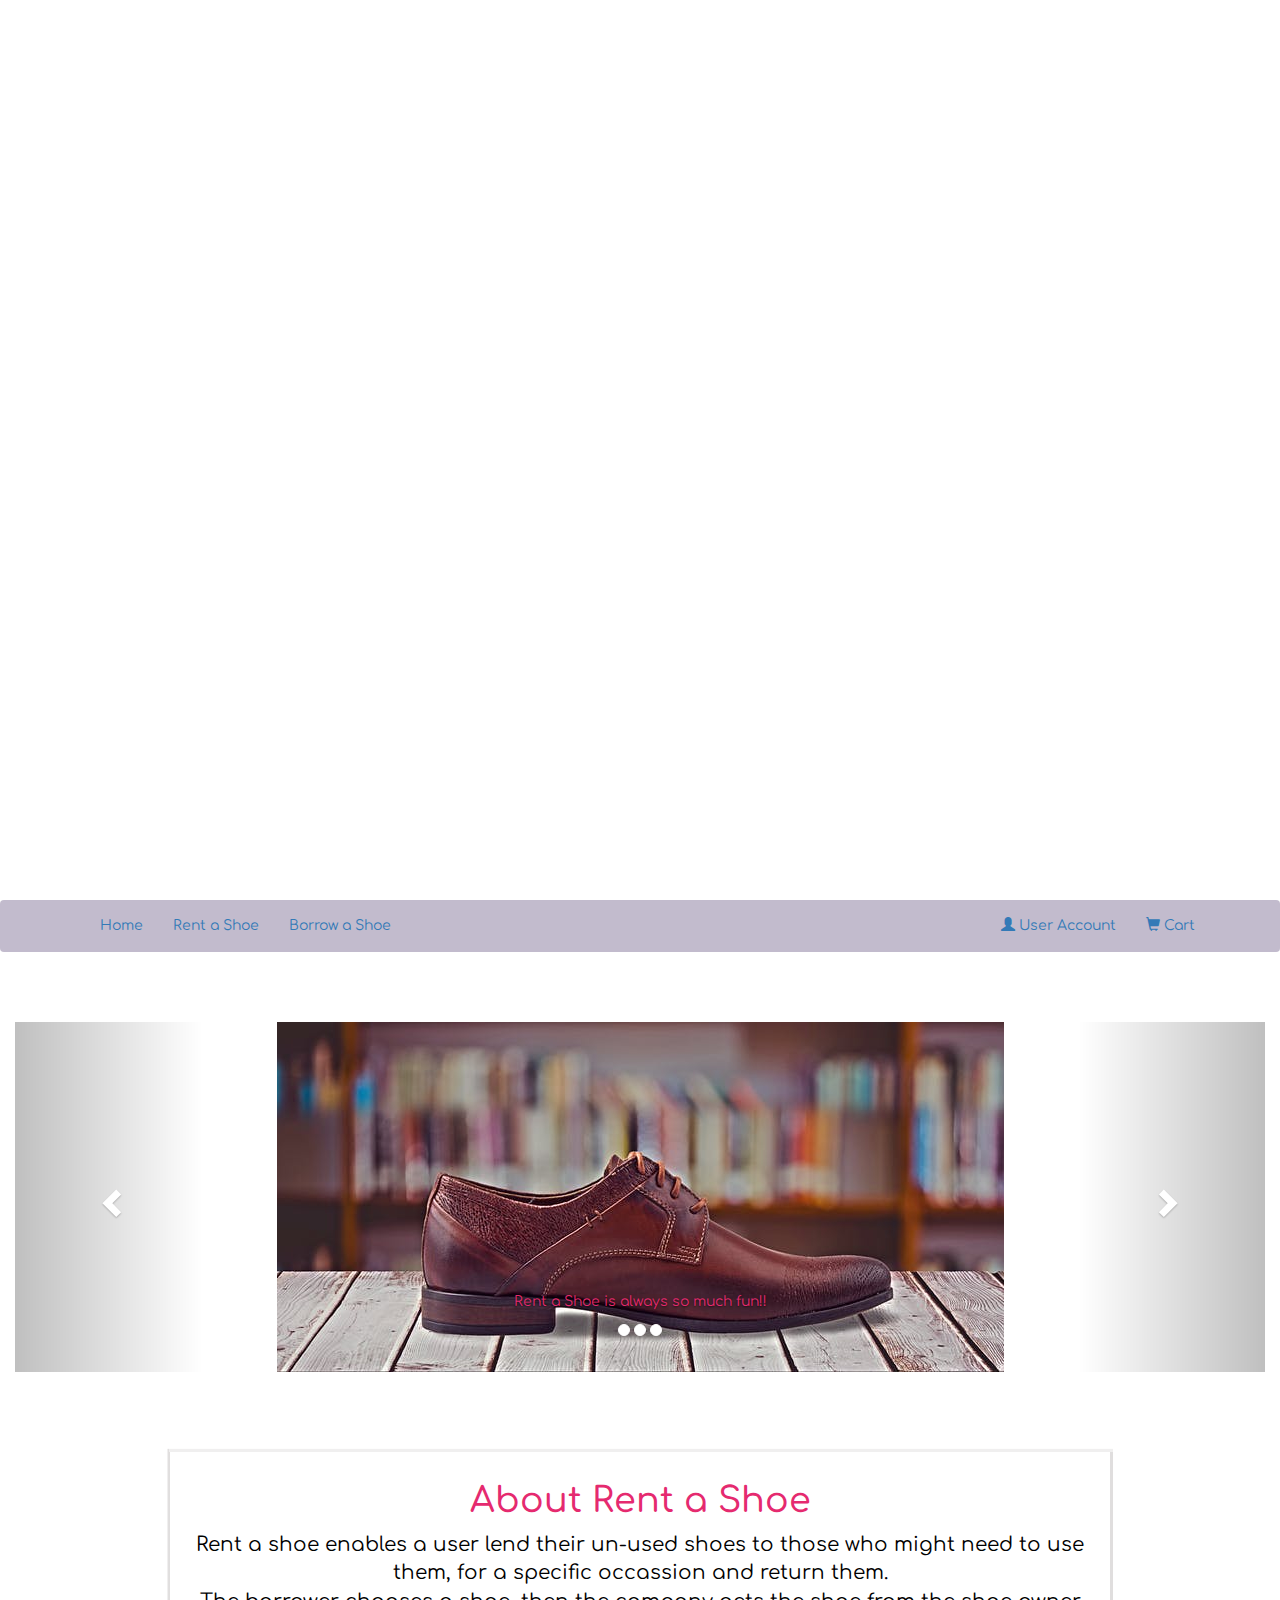
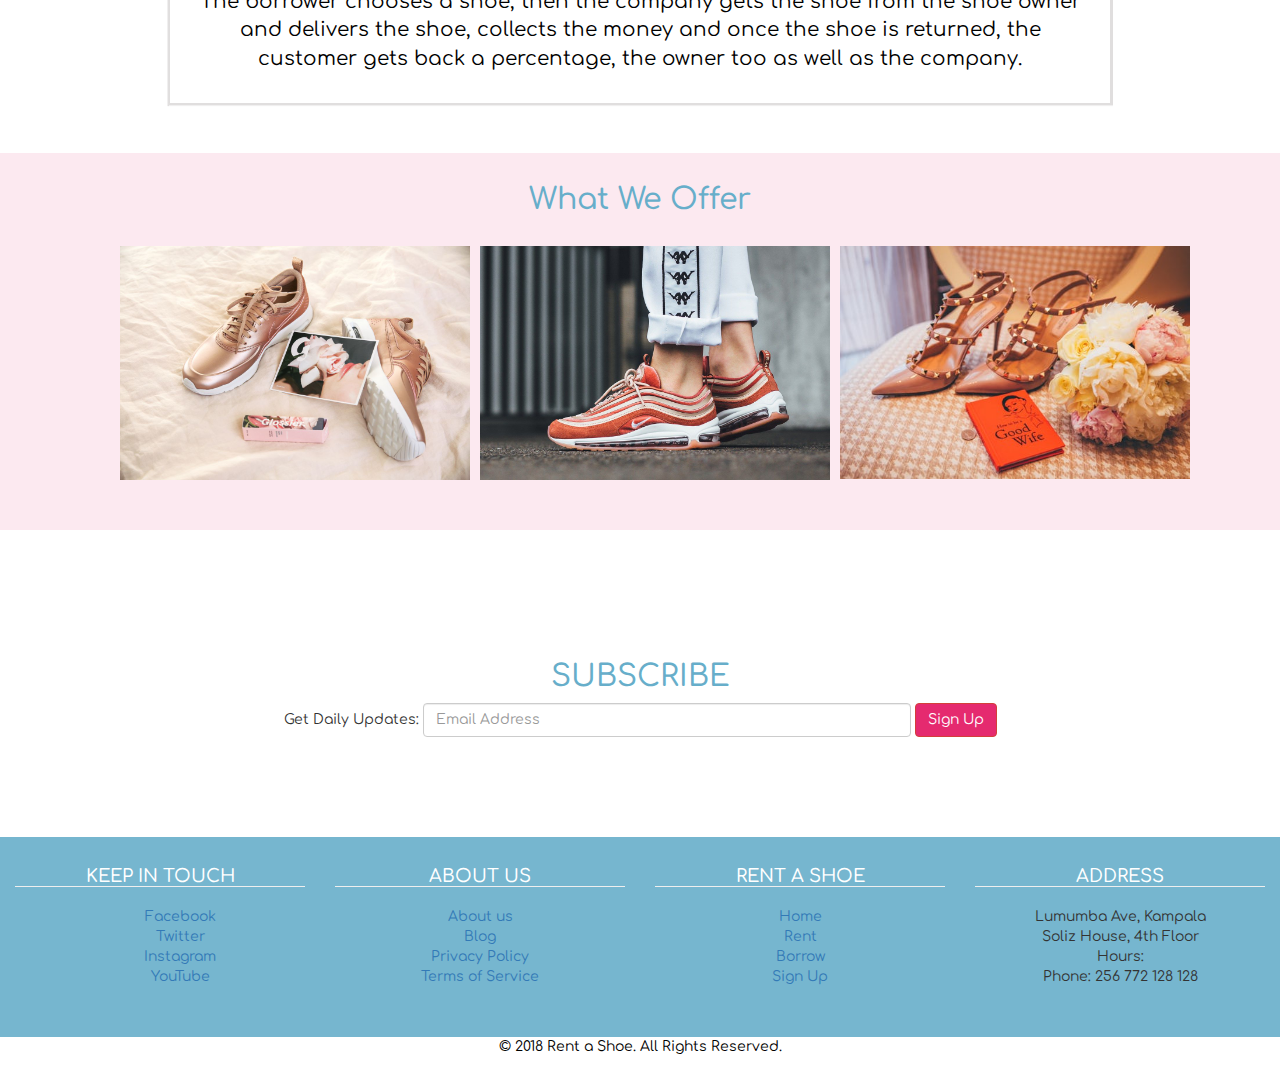
==== commit 0efcfe04: "final" ====
--- a/index.html
+++ b/index.html
@@ -90,31 +90,31 @@
 <div class="section">
   <div class="container">
     <div class="row" id="hou">
-  <h2 style="color:#e52a6f">About Rent a Shoe</h3>
-    <p>Rent a shoe enables a user lend their un-used shoes to those who might need to use them, for a specific occassion and return them.<br>
+  <h2 style="color:#e52a6f; font-size:35px;">About Rent a Shoe</h3>
+    <p style="font-size: 20px;">Rent a shoe enables a user lend their un-used shoes to those who might need to use them, for a specific occassion and return them.<br>
     The borrower chooses a shoe, then the company gets the shoe from the shoe owner and delivers the shoe, collects the money and once the shoe is returned, the customer gets back a percentage, the owner too as well as the company. </p>
 </div>
 </div>
 </div>
-<div class="sect">
-  <div class="container-fluid">
-      <h2 style="color:#e52a6f">what We Offer</h3>
+
+  <div class="container-fluid" id="boxes">
+      <h2 style="color:#67aeca">What We Offer</h3>
   <div class="row">
-    <div class="col-sm-4">
+    <div class="col-xs-12 col-md-4" id="image-col">
       <div class="container" id="overlaying">
   <img src="images/cara3.0.jpg" alt="Shoe-1 Display" class="image">
   <div class="overlay">MEN'S SHOES</div>
 </div>
   </div>
 
-    <div class="col-sm-4">
+    <div class="col-xs-12 col-md-4" id="image-col">
       <div class="container" id="overlaying">
   <img src="images/cara2.jpg" alt="Image" class="image">
   <div class="overlay">LADIES' SHOES</div>
 </div>
     </div>
 
-    <div class="col-sm-4">
+    <div class="col-xs-12 col-md-4" id="image-col">
       <div class="container" id="overlaying">
   <img src="images/shoe6.jpeg" alt="Image" class="image">
   <div class="overlay">KID'S SHOES</div>
@@ -123,16 +123,17 @@
   </div>
 </div>
 
-<footer class="container-fluid text-center">
+
+<footer class="container-fluid text-center" id="subscribe">
   <div class="foot">
-  <p>Online Shop</p>
+    <h2 style="color:#67aeca">SUBSCRIBE</h3>
   <form class="form-inline">Get Daily Updates:
     <input type="email" class="form-control" size="50" placeholder="Email Address">
-    <button type="button" class="btn btn-danger">Sign Up</button>
+    <button type="button" class="btn btn-danger"style="background-color: #e52a6f">Sign Up</button>
   </div>
 </footer>
 
-<footer class="container-fluid" id="moo">
+<footer class="container-fluid" id="moo" style="text-align: center">
   <div class="row" >
     <div class="col-md-3 text-left" id="social">
       <h4 id="kj">KEEP IN TOUCH</h4>
@@ -170,13 +171,15 @@
     Hours: <br>
     Phone: 256 772 128 128 <br>
 </div>
+
 </footer>
+<div class="foo3">
+    <p style="text-align: center">© 2018 Rent a Shoe. All Rights Reserved.</p>
+  </div>
 
 
 
-<div class="foo3">
-    <p>© 2018 Rent a Shoe. All Rights Reserved.</p>
-  </div>
+
 <script src="https://maxcdn.bootstrapcdn.com/bootstrap/3.3.7/js/bootstrap.min.js" integrity="sha384-Tc5IQib027qvyjSMfHjOMaLkfuWVxZxUPnCJA7l2mCWNIpG9mGCD8wGNIcPD7Txa" crossorigin="anonymous"></script>
 <script src="js/scripts.js"></script>
 </body>
--- a/css/styles.css
+++ b/css/styles.css
@@ -93,7 +93,9 @@
   height: 500px;
 }
 #moo{
-  background-color: gray;
+  background-color: rgb(103,174,202,0.9);
+  height: 200px;
+  padding-top: 20px;
 }
 #my{
 
@@ -287,3 +289,16 @@
 #overlaying:hover .overlay {
   opacity: 1;
 }
+#image-col {
+  width: 350px;
+  margin-left: 10px;
+  padding-top: 20px;
+}
+#boxes {
+  margin-bottom: 100px;
+  background-color: rgb(229,42,111,0.1);
+  padding-bottom: 50px;
+}
+#subscribe {
+  margin-bottom: 100px;
+}
--- a/css/styles.css
+++ b/css/styles.css
@@ -93,7 +93,9 @@
   height: 500px;
 }
 #moo{
-  background-color: gray;
+  background-color: rgb(103,174,202,0.9);
+  height: 200px;
+  padding-top: 20px;
 }
 #my{
 
@@ -287,3 +289,16 @@
 #overlaying:hover .overlay {
   opacity: 1;
 }
+#image-col {
+  width: 350px;
+  margin-left: 10px;
+  padding-top: 20px;
+}
+#boxes {
+  margin-bottom: 100px;
+  background-color: rgb(229,42,111,0.1);
+  padding-bottom: 50px;
+}
+#subscribe {
+  margin-bottom: 100px;
+}
